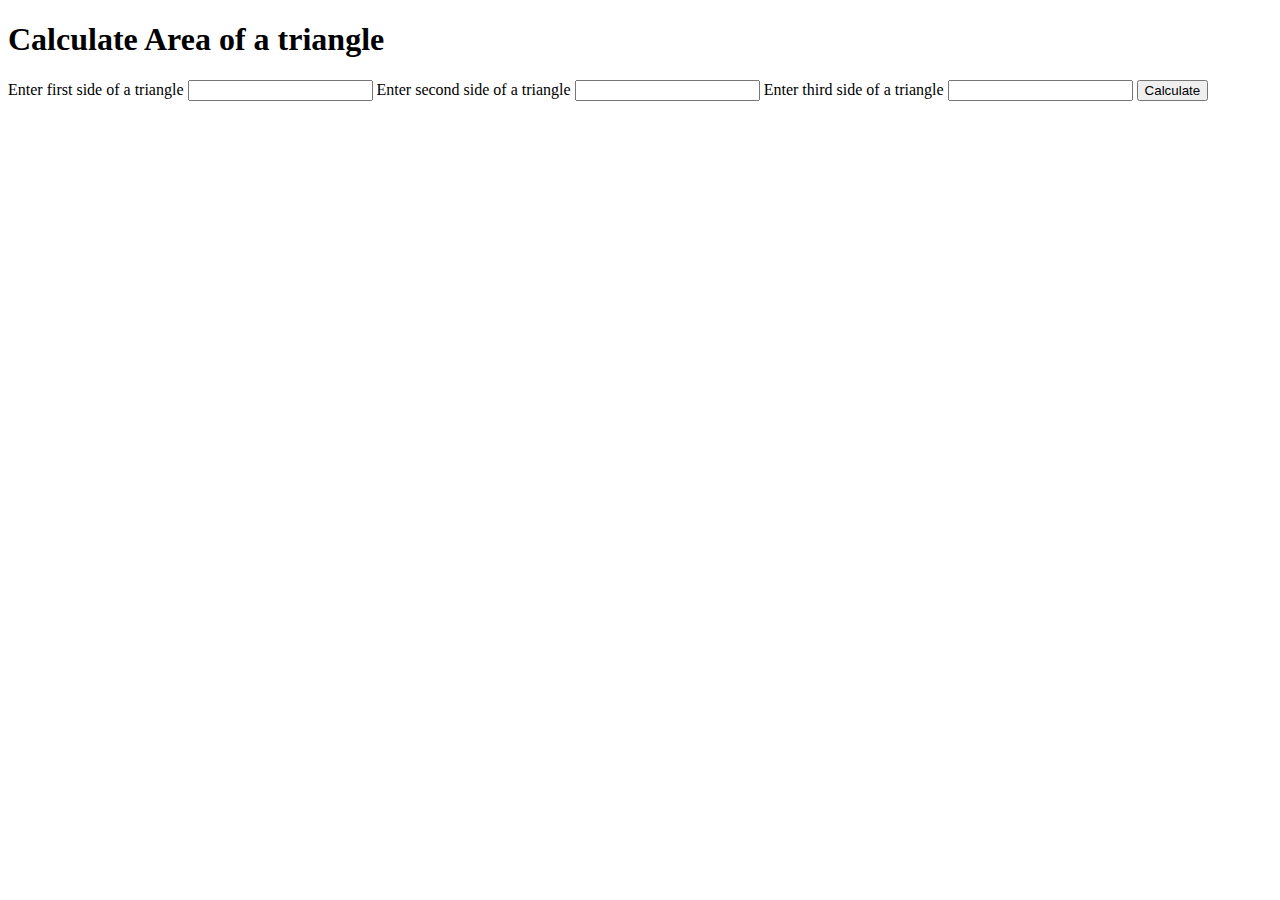
==== area.html @ 57dfa8b8 "area html rendered" ====
<!DOCTYPE html>
<html lang="en">

<head>
    <meta charset="UTF-8">
    <meta http-equiv="X-UA-Compatible" content="IE=edge">
    <meta name="viewport" content="width=device-width, initial-scale=1.0">
    <title>Area of Triangle</title>
</head>

<body>
    <h1>Calculate Area of a triangle</h1>
    <label for="">Enter first side of a triangle</label>
    <input type="number" class="side-input">
    <label for="">Enter second side of a triangle</label>
    <input type="number" class="side-input">
    <label for="">Enter third side of a triangle</label>
    <input type="number" class="side-input">
    <button id="calculate-btn">Calculate</button>
    <script src="area.js"></script>
</body>

</html>
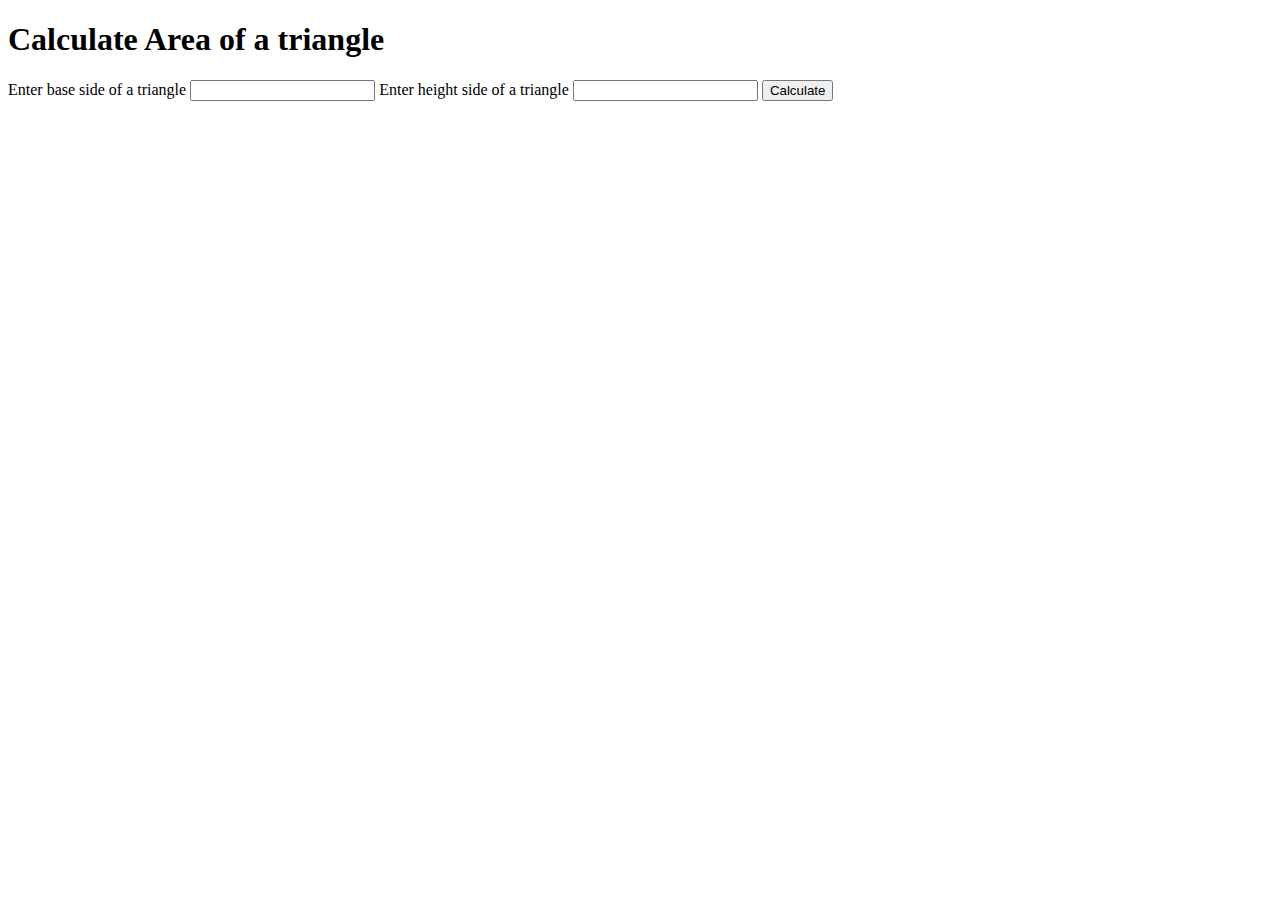
==== commit a5230580: "updated: area.html" ====
--- a/area.html
+++ b/area.html
@@ -10,13 +10,14 @@
 
 <body>
     <h1>Calculate Area of a triangle</h1>
-    <label for="">Enter first side of a triangle</label>
+    <label for="">Enter base side of a triangle</label>
     <input type="number" class="side-input">
-    <label for="">Enter second side of a triangle</label>
-    <input type="number" class="side-input">
-    <label for="">Enter third side of a triangle</label>
+    <label for="">Enter height side of a triangle</label>
+    <!-- <input type="number" class="side-input">
+    <label for="">Enter third side of a triangle</label> -->
     <input type="number" class="side-input">
     <button id="calculate-btn">Calculate</button>
+    <div id="output"></div>
     <script src="area.js"></script>
 </body>
 
